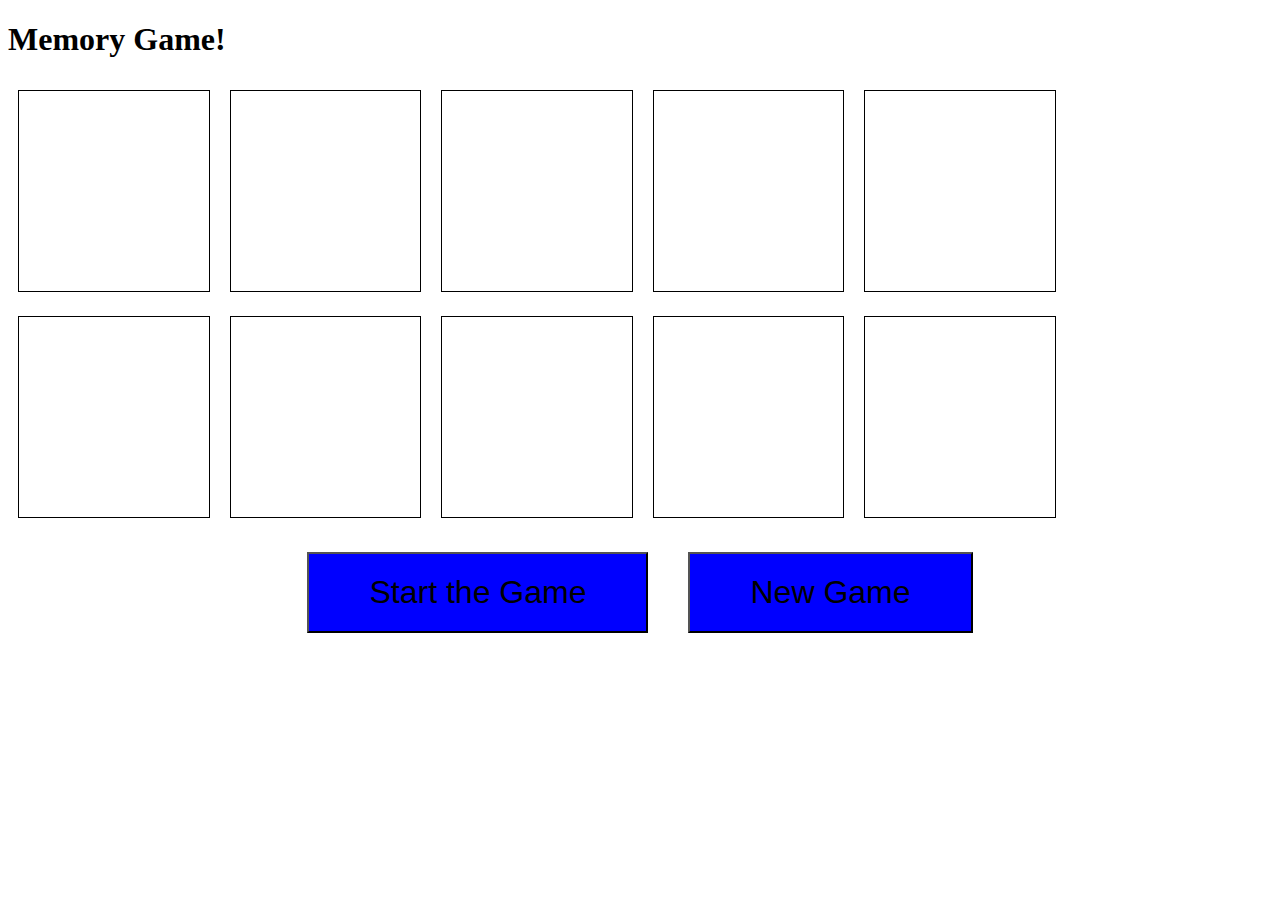
==== memory-game/index.html @ cf4871f1 "completed memory game" ====
<!DOCTYPE html>
<html lang="en">

  <head>
    <meta charset="UTF-8" />
    <title>Memory Game!</title>
    <link rel="stylesheet" href="style.css" />
  </head>

  <body>
    <h1>Memory Game!</h1>
    <div id="game">
    </div>
    <div id="gameContol">
      <input type="button" id="statOver" value="Start the Game" />
      <input type="button" id="newGame" value="New Game" />
    </div>
    <script src="script.js"></script>
  </body>

</html>
---- memory-game/style.css ----
#game div {
  border: 1px solid black;
  width: 15%;
  height: 200px;
  margin: 10px;
  display: inline-block;
}

#gameContol {
  display: flex;
  justify-content: center;
  align-items: center;

}
input {
  padding: 20px 60px;
  font-size: 2rem;
  background-color: blue;
  margin: 20px;

}
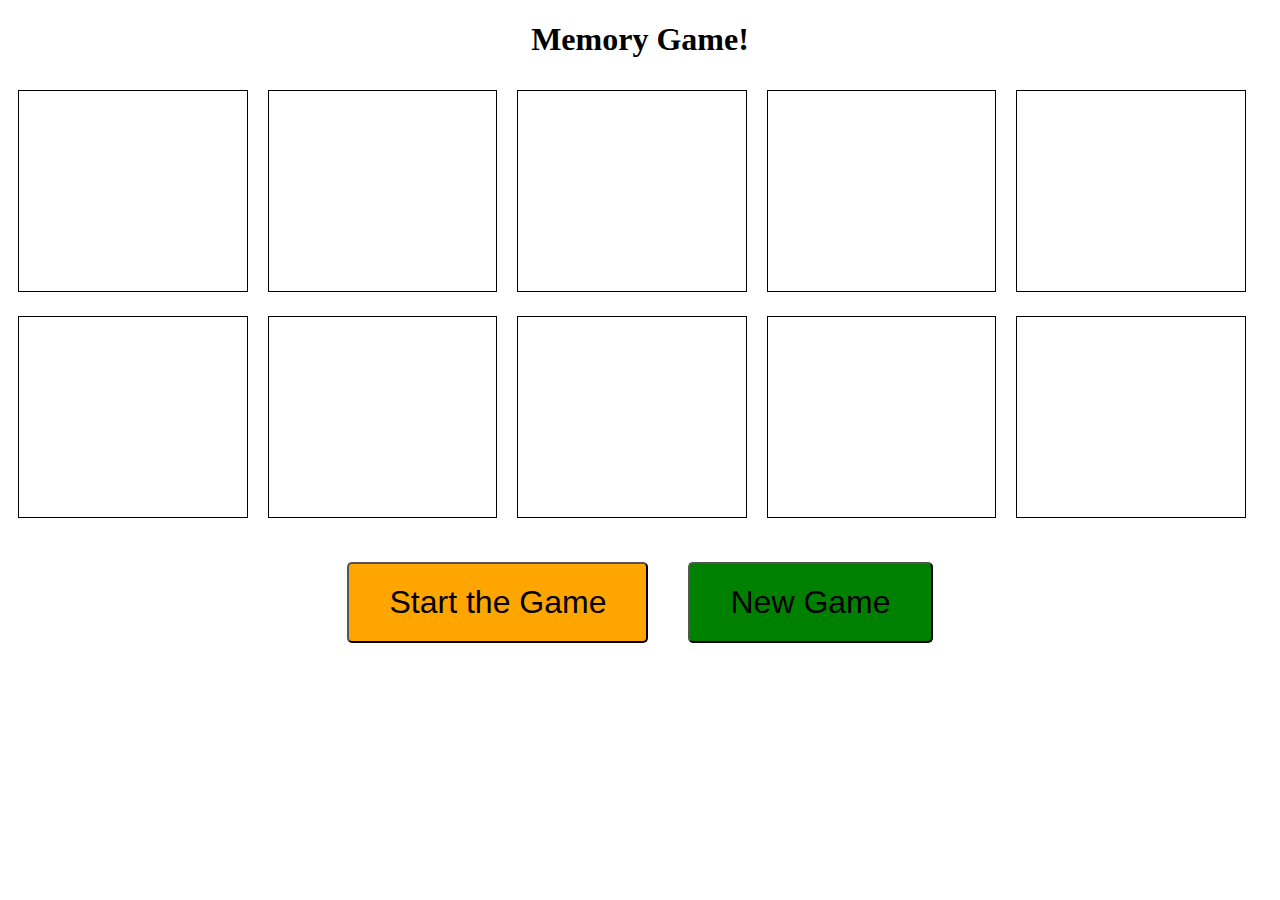
==== commit ef6d07ee: "updated" ====
--- a/memory-game/index.html
+++ b/memory-game/index.html
@@ -8,8 +8,12 @@
   </head>
 
   <body>
-    <h1>Memory Game!</h1>
-    <div id="game">
+    <div id="game-container">
+      <div>
+        <h1>Memory Game!</h1>
+      </div>
+      <div id="game">
+      </div>
     </div>
     <div id="gameContol">
       <input type="button" id="statOver" value="Start the Game" />
--- a/memory-game/style.css
+++ b/memory-game/style.css
@@ -1,21 +1,31 @@
+#game-container {
+  margin: 10px auto;
+}
+h1 {
+  width: 100%;
+  text-align: center;
+}
 #game div {
   border: 1px solid black;
-  width: 15%;
+  width: 18%;
   height: 200px;
   margin: 10px;
   display: inline-block;
 }
-
 #gameContol {
   display: flex;
   justify-content: center;
   align-items: center;
-
 }
 input {
-  padding: 20px 60px;
+  padding: 20px 40px;
   font-size: 2rem;
-  background-color: blue;
   margin: 20px;
-
-}+  border-radius: 5px;
+}
+#statOver {
+  background-color: orange;
+}
+#newGame {
+  background-color: green;
+}
